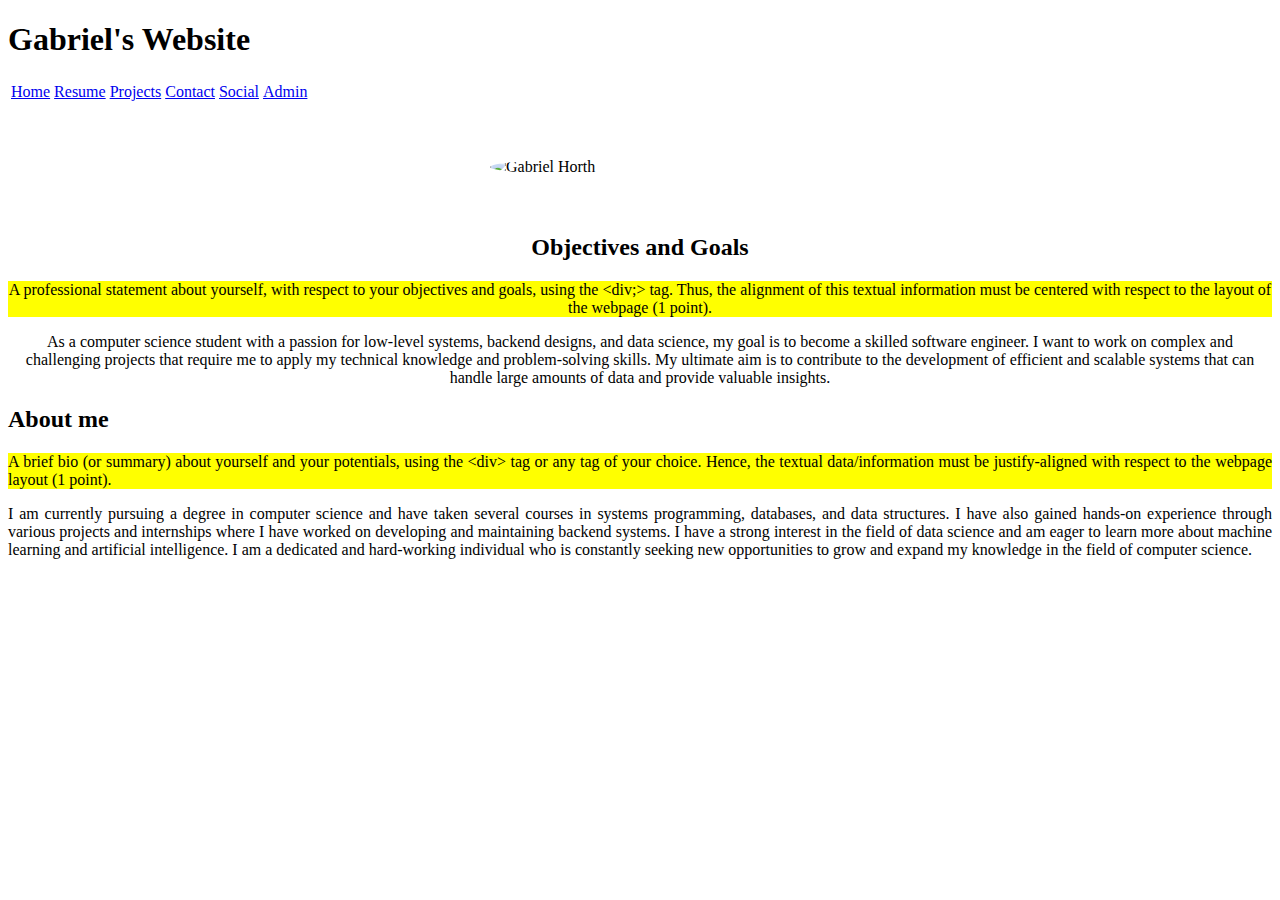
==== public/pages/index.html @ 12953c2d "initial file imports and structure" ====
<?xml version="1.0" encoding="utf-8"?>
<!DOCTYPE html PUBLIC "-//W3C//DTD XHTML 1.0 Transitional//EN" "http://www.w3.org/TR/xhtml1/DTD/xhtml1-transitional.dtd">

<html lang="en" xmlns="http://www.w3.org/1999/xhtml">
<head>
	<meta 
		name="viewport" 
		content="charset=UTF-8, width=device-width, initial-scale=1"
	/>
	<link rel="stylesheet" type="text/css" href="style.css"/>
	<title>
		Home - Gabriel's Website
	</title>
</head>
<body>
	<!-- Top banner -->
	<div class="banner">
		<h1>Gabriel's Website</h1>
	</div> 
	<div class="menu">	
		<table> 		
			<tr>
				<td><a href="index.html">Home</a></td>
				<td><a href="resume.html">Resume</a></td>
				<td><a href="projects.html">Projects</a></td>
				<td><a href="contact.html">Contact</a></td>
				<td><a href="social.html">Social</a></td>
				<td><a href="admin.html">Admin</a></td>
			</tr>
		</table>
	</div>
	<!-- Rest of webpage -->
	<div class="content">

		<!-- Image of myself -->
		<p>
			<img src="images/gabrielhorth.jfif" alt="Gabriel Horth"
			style="border-radius: 50%; display: block; margin-left: auto; margin-right: auto; width: 25%; max-width: 300px;padding:3%;"/>
		</p>

		<div style="text-align: center;">
			<h2>Objectives and Goals</h2>
			<p class="hidden" style="background-color: yellow">
				A professional statement about yourself, with respect to your objectives and goals, using the &lt;div;&gt; tag. Thus, the alignment of this textual information must be centered with respect to the layout of the webpage (1 point).
			</p>
			<p>
				As a computer science student with a passion for low-level systems, backend designs, and data science, my goal is to become a skilled software engineer. I want to work on complex and challenging projects that require me to apply my technical knowledge and problem-solving skills. My ultimate aim is to contribute to the development of efficient and scalable systems that can handle large amounts of data and provide valuable insights.
			</p>
		</div>
		<div style="text-align: justify;">
			<h2>About me</h2>
			<p  class="hidden" style="background-color: yellow;">
				A brief bio (or summary) about yourself and your potentials, using the &lt;div&gt; tag or any tag of your choice. Hence, the textual data/information must be justify-aligned with respect to the webpage layout (1 point).
			</p>

			<p>
				I am currently pursuing a degree in computer science and have taken several courses in systems programming, databases, and data structures. I have also gained hands-on experience through various projects and internships where I have worked on developing and maintaining backend systems. I have a strong interest in the field of data science and am eager to learn more about machine learning and artificial intelligence. I am a dedicated and hard-working individual who is constantly seeking new opportunities to grow and expand my knowledge in the field of computer science.
			</p>
		</div>
		<br/>
		<br/>
		<br/>

	</div>
</body>

</html>
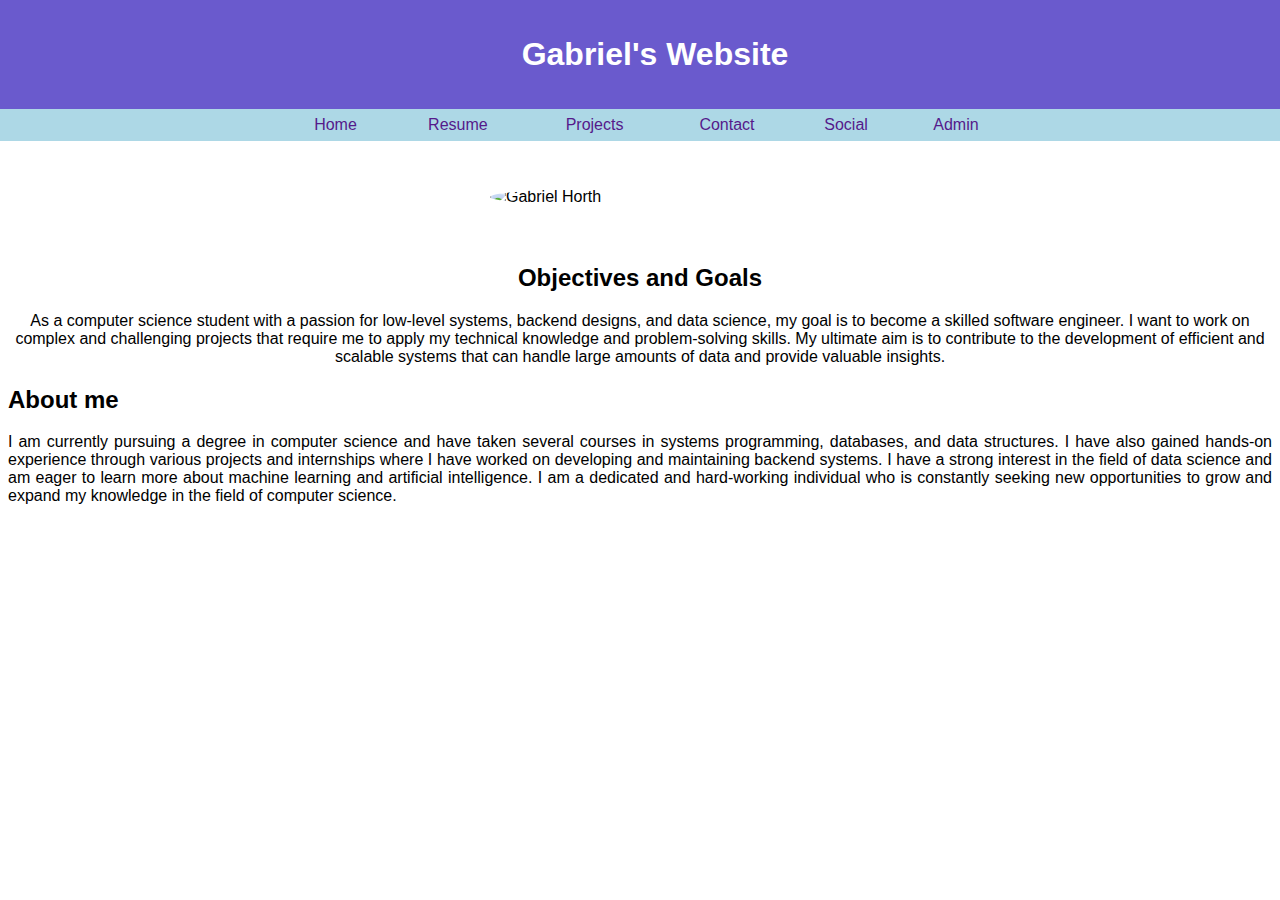
==== commit 1012290f: "Prototyped functions, onload and request parser. Relinked css." ====
--- a/public/pages/index.html
+++ b/public/pages/index.html
@@ -7,7 +7,7 @@
 		name="viewport" 
 		content="charset=UTF-8, width=device-width, initial-scale=1"
 	/>
-	<link rel="stylesheet" type="text/css" href="style.css"/>
+	<link rel="stylesheet" type="text/css" href="../css/style.css"/>
 	<title>
 		Home - Gabriel's Website
 	</title>
--- a/public/css/style.css
+++ b/public/css/style.css
@@ -0,0 +1,67 @@
+body{
+	font-family: sans-serif, arial;
+}
+
+.banner {
+	background-color: slateblue;
+	padding: 15px;
+	margin: 0px;
+	width: 100%;
+	position: fixed;
+	top: 0;
+	left: 0;
+	z-index: 1;
+}
+
+.banner h1{
+	color: white;
+	text-align: center;
+}
+
+.menu {
+	background-color: lightblue;
+	width: 100%;
+	position: fixed;
+	top: 109px;
+	left: 0;
+	z-index: 1;
+}
+
+.menu table{
+	margin: auto;
+	width: 57%;
+	border-spacing: 0;
+}
+.menu td{
+	text-align: center;
+	margin: 0;
+	padding: 0;
+}
+
+.menu a{
+	display: block; /* makes entire table clickable as href */
+	width: 100%;
+	height: 100%;
+	color: #551A8B; /* HTML5 'visited' color */
+	text-decoration: none;
+	padding: 7px;
+}
+
+
+.menu a:hover{
+	color:white;
+	background-color: rgba(150, 165, 237, 1.0);
+}
+
+ 
+.content{
+	position: relative ;
+	top: 134px;
+	left: 0;
+
+}
+
+.hidden
+{
+	display: none;
+}
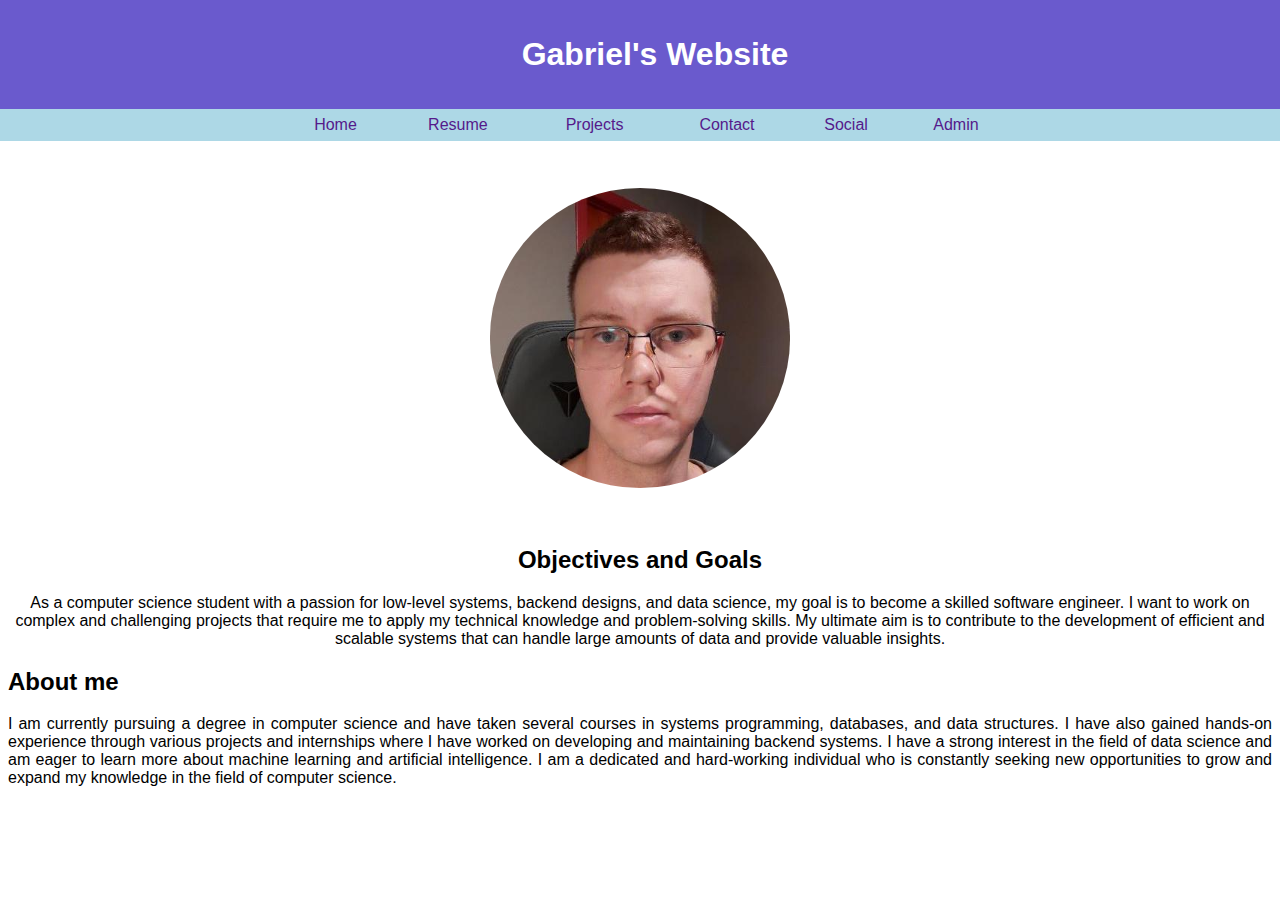
==== commit f6483edf: "Relinked images" ====
--- a/public/pages/index.html
+++ b/public/pages/index.html
@@ -34,7 +34,7 @@
 
 		<!-- Image of myself -->
 		<p>
-			<img src="images/gabrielhorth.jfif" alt="Gabriel Horth"
+			<img src="../images/gabrielhorth.jfif" alt="Gabriel Horth"
 			style="border-radius: 50%; display: block; margin-left: auto; margin-right: auto; width: 25%; max-width: 300px;padding:3%;"/>
 		</p>
 
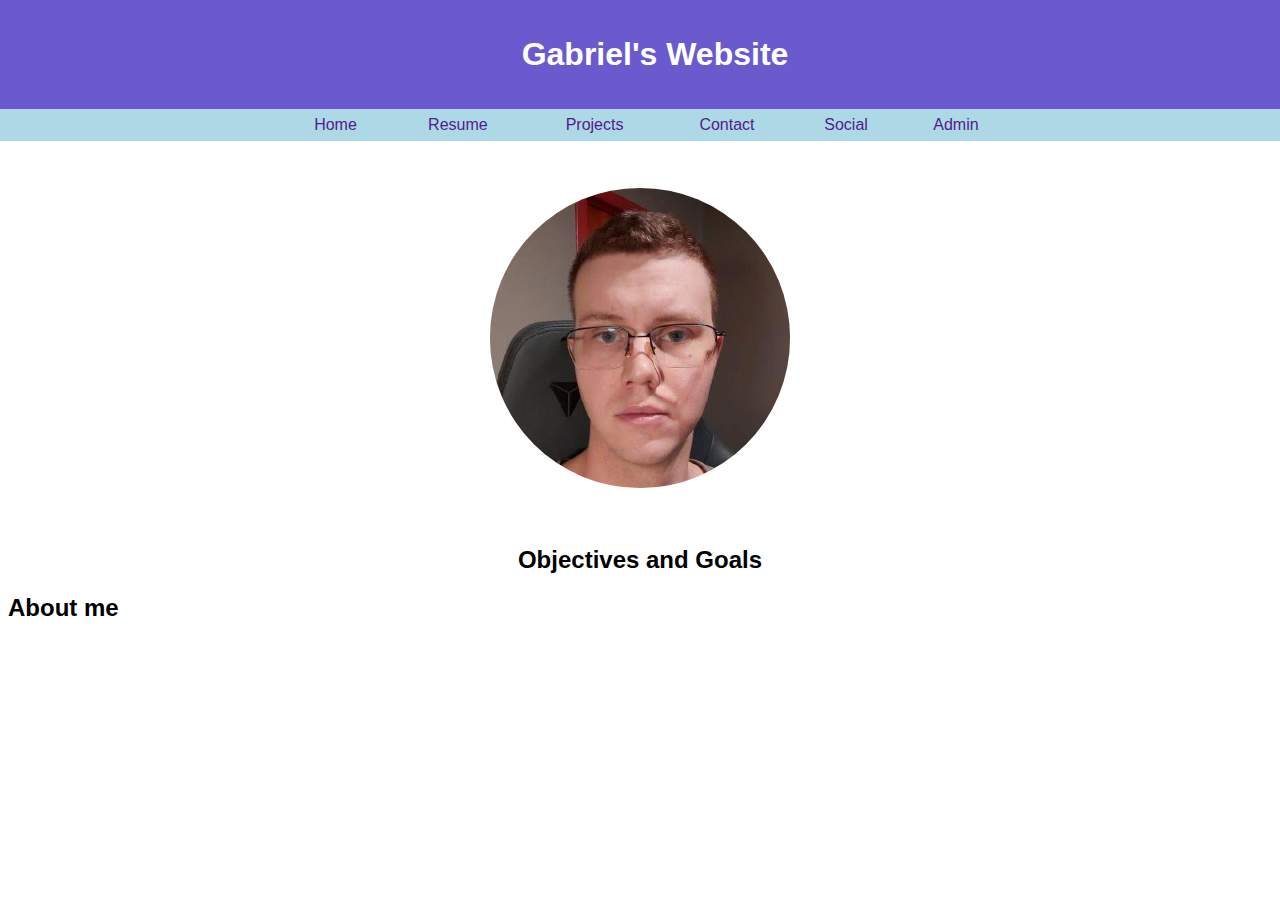
==== commit 87499217: "Added: dynamic loading for admin site (basic elements) -added: basic dynamic loading for admin index" ====
--- a/public/pages/index.html
+++ b/public/pages/index.html
@@ -8,6 +8,8 @@
 		content="charset=UTF-8, width=device-width, initial-scale=1"
 	/>
 	<link rel="stylesheet" type="text/css" href="../css/style.css"/>
+	<script src="../../js/requests.js"></script>
+	<script src="../../js/onLoad.js"></script>
 	<title>
 		Home - Gabriel's Website
 	</title>
@@ -37,26 +39,28 @@
 			<img src="../images/gabrielhorth.jfif" alt="Gabriel Horth"
 			style="border-radius: 50%; display: block; margin-left: auto; margin-right: auto; width: 25%; max-width: 300px;padding:3%;"/>
 		</p>
-
+		<!-- Objectives and Goals -->
 		<div style="text-align: center;">
 			<h2>Objectives and Goals</h2>
+			<!-- HIDDEN -->
 			<p class="hidden" style="background-color: yellow">
 				A professional statement about yourself, with respect to your objectives and goals, using the &lt;div;&gt; tag. Thus, the alignment of this textual information must be centered with respect to the layout of the webpage (1 point).
 			</p>
-			<p>
-				As a computer science student with a passion for low-level systems, backend designs, and data science, my goal is to become a skilled software engineer. I want to work on complex and challenging projects that require me to apply my technical knowledge and problem-solving skills. My ultimate aim is to contribute to the development of efficient and scalable systems that can handle large amounts of data and provide valuable insights.
-			</p>
+			<!-- Professional Statement Container-->
+			<p id="professional_statement" class="onload"></p>
+
 		</div>
+		<!-- About Me -->
 		<div style="text-align: justify;">
 			<h2>About me</h2>
+			<!-- HIDDEN -->
 			<p  class="hidden" style="background-color: yellow;">
 				A brief bio (or summary) about yourself and your potentials, using the &lt;div&gt; tag or any tag of your choice. Hence, the textual data/information must be justify-aligned with respect to the webpage layout (1 point).
 			</p>
-
-			<p>
-				I am currently pursuing a degree in computer science and have taken several courses in systems programming, databases, and data structures. I have also gained hands-on experience through various projects and internships where I have worked on developing and maintaining backend systems. I have a strong interest in the field of data science and am eager to learn more about machine learning and artificial intelligence. I am a dedicated and hard-working individual who is constantly seeking new opportunities to grow and expand my knowledge in the field of computer science.
-			</p>
+			<!-- Professional Statement Container-->
+			<p id="biography" class="onload"></p>
 		</div>
+		
 		<br/>
 		<br/>
 		<br/>
